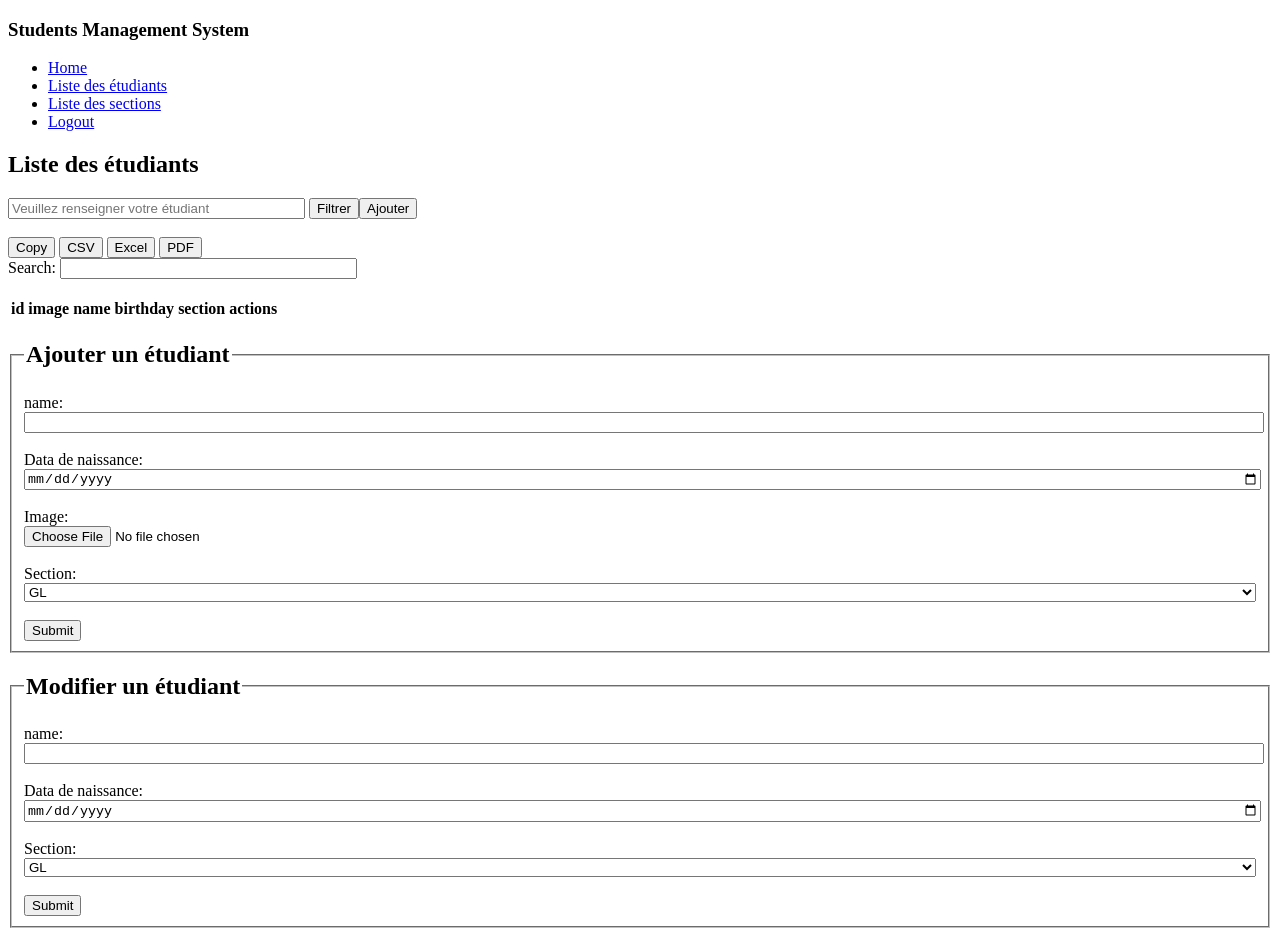
==== Atelier/etudiants_admin.html @ 04a690ec "Required pages, HTML Only" ====
<!DOCTYPE html>
<html lang="en">
<head>
    <meta charset="UTF-8">
    <meta name="viewport" content="width=device-width, initial-scale=1.0">
    <title>Liste des étudiants - Admin</title>
    <header>
        <h3>Students Management System</h3>
        <ul>
            <li><a href="#">Home</a></li>
            <li><a href="#">Liste des étudiants</a></li>
            <li><a href="#">Liste des sections</a></li>
            <li><a href="#">Logout</a></li>
        </ul>
    </header>
</head>
<body>
    <section>
        <h1>Liste des étudiants</h1>
        <label for="search"></label>
        <input type="text" id="search" name="search" size="35" placeholder="Veuillez renseigner votre étudiant">
        <button type="submit">Filtrer</button><button>Ajouter</button><br><br>
        <button type="button">Copy</button>
        <button type="button">CSV</button>
        <button type="button">Excel</button>
        <button type="button">PDF</button>
        <div>
            Search: <input type="text" size="35"><br><br>
        </div>
        <table>
            <tr>
                <th>id</th>
                <th>image</th>
                <th>name</th>
                <th>birthday</th>
                <th>section</th>
                <th>actions</th>
            </tr>
        </table>
    </section>

    <section>
        <fieldset>
            <legend><h2>Ajouter un étudiant</h2></legend>
            name: <br><input type="text" name="name" style="width:100%"><br><br>
            Data de naissance: <br><input type="date" name="birthday" style="width:100%"><br><br>
            Image: <br><input type="file" name="image"><br><br>
            Section:<br><select name="section" style="width:100%">
                <option value="GL">GL</option>
                <option value="RT">RT</option>
                <option value="IIA">IIA</option>
                <option value="IMI">IMI</option>
                </select>
            <br><br>
            <button type="submit">Submit</button>
        </fieldset>
    </section>
    <section>
        <fieldset>
            <legend><h2>Modifier un étudiant</h2></legend>
            name: <br><input type="text" name="name" style="width:100%"><br><br>
            Data de naissance: <br><input type="date" name="birthday" style="width:100%"><br><br>
            Section:<br><select name="section" style="width:100%">
                <option value="GL">GL</option>
                <option value="RT">RT</option>
                <option value="IIA">IIA</option>
                <option value="IMI">IMI</option>
                </select>
            <br><br>
            <button type="submit">Submit</button>
        </fieldset>
    </section>
</body>
</html>
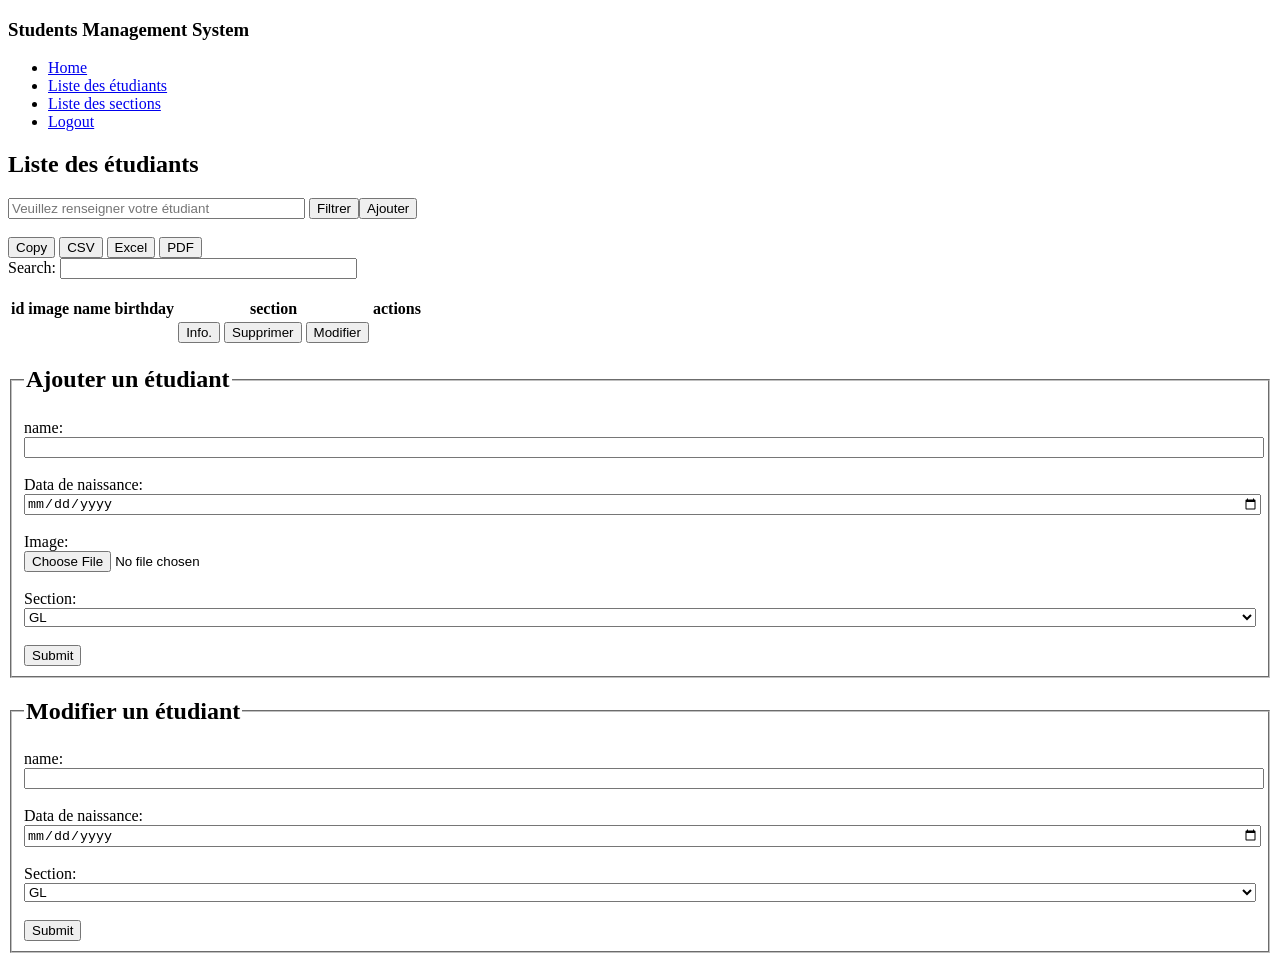
==== commit 361166d7: "added 3 buttons of admin view" ====
--- a/Atelier/etudiants_admin.html
+++ b/Atelier/etudiants_admin.html
@@ -35,6 +35,15 @@
                 <th>birthday</th>
                 <th>section</th>
                 <th>actions</th>
+            </tr>
+            <tr>
+                <th></th>
+                <th></th>
+                <th></th>
+                <th></th>
+                <th><button type="button">Info.</button>
+                    <button type="button">Supprimer</button>
+                    <button type="button">Modifier</button></th>
             </tr>
         </table>
     </section>
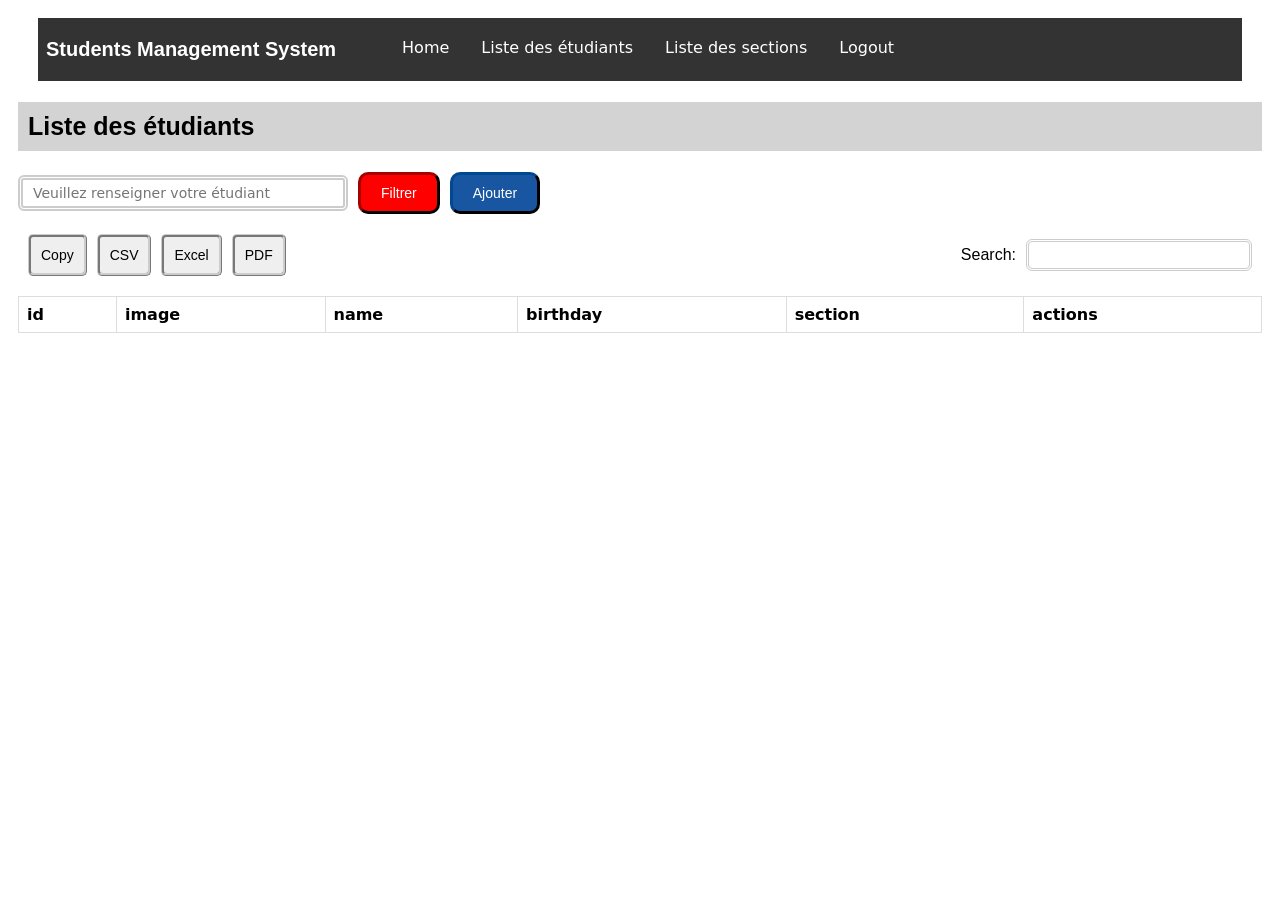
==== commit b250720d: "html css one js design ok" ====
--- a/Atelier/etudiants_admin.html
+++ b/Atelier/etudiants_admin.html
@@ -3,29 +3,41 @@
 <head>
     <meta charset="UTF-8">
     <meta name="viewport" content="width=device-width, initial-scale=1.0">
+    <link rel="stylesheet" href="etudiants_admin.css">
     <title>Liste des étudiants - Admin</title>
-    <header>
-        <h3>Students Management System</h3>
-        <ul>
-            <li><a href="#">Home</a></li>
-            <li><a href="#">Liste des étudiants</a></li>
-            <li><a href="#">Liste des sections</a></li>
-            <li><a href="#">Logout</a></li>
-        </ul>
-    </header>
+    
 </head>
 <body>
+    <header>
+        <nav class="headBar">
+            <ul>
+                <li><h3>Students Management System</h3></li>
+                <div class="navLinks">
+                    <li><a href="welcome_page.html" target="_self">Home</a></li>
+                    <li><a href="#" target="_self">Liste des étudiants</a></li>
+                    <li><a href="sections.html" target="_self">Liste des sections</a></li>
+                    <li><a href="#" target="_self">Logout</a></li>
+                </div>
+            </ul>
+        </nav>
+    </header>
     <section>
         <h1>Liste des étudiants</h1>
         <label for="search"></label>
-        <input type="text" id="search" name="search" size="35" placeholder="Veuillez renseigner votre étudiant">
-        <button type="submit">Filtrer</button><button>Ajouter</button><br><br>
-        <button type="button">Copy</button>
-        <button type="button">CSV</button>
-        <button type="button">Excel</button>
-        <button type="button">PDF</button>
-        <div>
-            Search: <input type="text" size="35"><br><br>
+        <div class="topSearch">
+            <input type="text" id="search" name="search" size="35" placeholder="Veuillez renseigner votre étudiant">
+            <button id="filterBtn" type="submit">Filtrer</button><button id="addBtn" type="button">Ajouter</button><br><br>
+        </div>
+        <div class="exportAndSearch">
+            <div class="export">
+                <button id="copyBtn" type="button">Copy</button>
+                <button id="csvBtn" type="button">CSV</button>
+                <button id="excelBtn" type="button">Excel</button>
+                <button id="pdfBtn" type="button">PDF</button>
+            </div>
+            <div class="secondSearch">
+                Search: <input id="secInput" type="text" size="35"><br><br>
+            </div>
         </div>
         <table>
             <tr>
@@ -36,49 +48,9 @@
                 <th>section</th>
                 <th>actions</th>
             </tr>
-            <tr>
-                <th></th>
-                <th></th>
-                <th></th>
-                <th></th>
-                <th><button type="button">Info.</button>
-                    <button type="button">Supprimer</button>
-                    <button type="button">Modifier</button></th>
-            </tr>
         </table>
     </section>
-
-    <section>
-        <fieldset>
-            <legend><h2>Ajouter un étudiant</h2></legend>
-            name: <br><input type="text" name="name" style="width:100%"><br><br>
-            Data de naissance: <br><input type="date" name="birthday" style="width:100%"><br><br>
-            Image: <br><input type="file" name="image"><br><br>
-            Section:<br><select name="section" style="width:100%">
-                <option value="GL">GL</option>
-                <option value="RT">RT</option>
-                <option value="IIA">IIA</option>
-                <option value="IMI">IMI</option>
-                </select>
-            <br><br>
-            <button type="submit">Submit</button>
-        </fieldset>
-    </section>
-    <section>
-        <fieldset>
-            <legend><h2>Modifier un étudiant</h2></legend>
-            name: <br><input type="text" name="name" style="width:100%"><br><br>
-            Data de naissance: <br><input type="date" name="birthday" style="width:100%"><br><br>
-            Section:<br><select name="section" style="width:100%">
-                <option value="GL">GL</option>
-                <option value="RT">RT</option>
-                <option value="IIA">IIA</option>
-                <option value="IMI">IMI</option>
-                </select>
-            <br><br>
-            <button type="submit">Submit</button>
-        </fieldset>
-    </section>
+    
 </body>
 </html>
 
--- a/Atelier/etudiants_admin.css
+++ b/Atelier/etudiants_admin.css
@@ -0,0 +1,174 @@
+body {
+    padding: 10px;
+}
+
+
+
+ul {
+    display:flex;
+    list-style-type: none;
+    margin: 0;
+    padding: 0;
+    overflow: hidden;
+    background-color: #333;
+    width: 100%;
+    
+}
+
+li {
+    float: left;
+    text-align: center;
+}
+li a {
+    display: block;
+    margin:auto;
+    color: white;
+    text-align: center;
+    padding: 20px 16px;
+    text-decoration: none;
+    font-family:system-ui, -apple-system, BlinkMacSystemFont, 'Segoe UI', Roboto, Oxygen, Ubuntu, Cantarell, 'Open Sans', 'Helvetica Neue', sans-serif
+}
+li a:hover {
+    background-color: #111;
+}
+
+h3 {
+    color: white;
+    font-family: Arial, Helvetica, sans-serif;
+    font-size: 20px;
+    font-weight: bold;
+    margin-left:8px;
+}
+
+.headBar {
+    display: flex;
+    justify-content: space-between;
+    align-items:center;
+    padding: 0 20px;
+}
+
+.navLinks {
+    margin-left: 50px;
+}
+
+h1 {
+    text-align: left;
+    background-color: lightgrey;
+    font-family:Arial, Helvetica, sans-serif;
+    font-size: 25px;
+    padding: 10px;
+}
+
+#search {
+    width: 300px;
+    padding: 5px 10px;
+    border: 5px double #ccc;
+    border-radius: 6px;
+    font-family: system-ui, -apple-system, BlinkMacSystemFont, 'Segoe UI', Roboto, Oxygen, Ubuntu, Cantarell, 'Open Sans', 'Helvetica Neue', sans-serif;
+    font-size: 14px;
+}
+
+.topSearch {
+    display: flex;
+    align-items: center;
+    gap: 10px;
+    margin-bottom: 20px;
+}
+
+#filterBtn, #addBtn {
+    color: white;
+    padding: 10px 20px;
+    border: none;
+    border-radius: 10px;
+    cursor: pointer;
+    font-family: Arial, Helvetica, sans-serif;
+    font-size: 14px;
+}
+
+#filterBtn {
+    background-color: red;
+    border: 3px outset rgb(81, 0, 0);
+}
+#addBtn {
+    background-color: rgb(25, 86, 161);
+    border: 3px outset rgb(0, 30, 60);
+}
+
+.exportAndSearch {
+    display: flex;
+    justify-content: space-between;
+    align-items: center;
+    margin-bottom: 20px;
+}
+
+.secondSearch {
+    display: flex;
+    align-items: center;
+    gap: 10px;
+    font-family:Arial, Helvetica, sans-serif;
+    font-size: 16px;
+}
+
+#secInput {
+    width: 200px;
+    padding: 5px 10px;
+    border: 3px double #ccc;
+    border-radius: 6px;
+    font-family: system-ui, -apple-system, BlinkMacSystemFont, 'Segoe UI', Roboto, Oxygen, Ubuntu, Cantarell, 'Open Sans', 'Helvetica Neue', sans-serif;
+    font-size: 14px;
+}
+
+.export {
+    display: flex;
+    justify-content: flex-start;
+    gap: 10px;
+    padding: 0px 10px;
+}
+
+#copyBtn, #csvBtn, #pdfBtn, #excelBtn {
+    color: black;
+    padding: 10px 10px;
+    border: 3px ridge #ccc;
+    border-radius: 5px;
+    cursor: pointer;
+    font-family: Arial, Helvetica, sans-serif;
+    font-size: 14px;
+}
+
+#copyBtn:hover, #csvBtn:hover, #pdfBtn:hover, #excelBtn:hover {
+    background-color: #aca9a9;
+}
+
+#addBtn:hover {
+    background-color: rgb(25, 86, 161);
+    opacity: 0.8;
+}
+
+#filterBtn:hover {
+    background-color: red;
+    opacity: 0.8;
+}
+
+
+table {
+    width: 100%;
+    margin: auto;
+    border-collapse: collapse;
+    font-family: system-ui, -apple-system, BlinkMacSystemFont, 'Segoe UI', Roboto, Oxygen, Ubuntu, Cantarell, 'Open Sans', 'Helvetica Neue', sans-serif;
+}
+
+th, td {
+    border: 1px solid #ddd;
+    padding: 8px;
+    text-align: left;
+}
+
+#consulter {
+    color: white;
+    padding: 10px 10px;
+    border-radius: 10px;
+    cursor: pointer;
+    font-family: Arial, Helvetica, sans-serif;
+    font-size: 11px;
+    background-color: rgb(25, 86, 161);
+}
